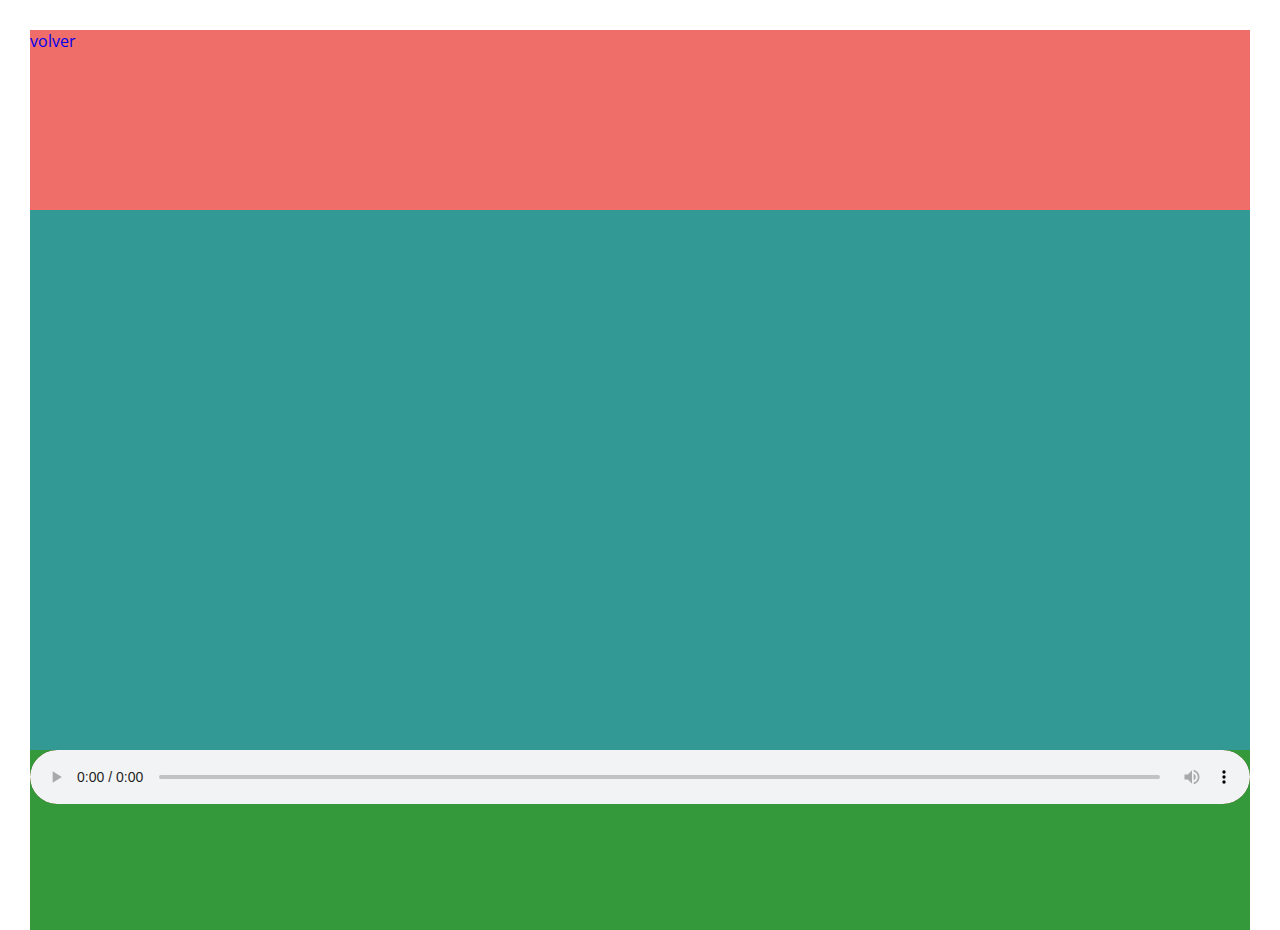
==== Nico/playlist-nico.html @ 77858799 "Add files via upload" ====
<!DOCTYPE html>
<html lang="en">
<head>
    <meta charset="UTF-8">
    <meta http-equiv="X-UA-Compatible" content="IE=edge">
    <meta name="viewport" content="width=device-width, initial-scale=1.0">
    <title>Nico</title>
    <link rel="stylesheet" href="style.css">
    <link rel="preconnect" href="https://fonts.googleapis.com">
    <link rel="preconnect" href="https://fonts.gstatic.com" crossorigin>
    <link href="https://fonts.googleapis.com/css2?family=Open+Sans:wght@300;400;500;600;700;800&display=swap" rel="stylesheet">
</head>
<body>
    
    <div class="musiContainer">
        <div class="botones">
            <a href="../index.html">volver</a>
        </div>
        <div class="img"></div>
        <div class="control">
            <audio src="./Canciones/amor-clasificado-el-potro-rodrigo.mp3" controls class="canciones"></audio>
        </div>
    </div>
    
</body>
</html>
---- Nico/style.css ----
*{
    margin: 0;
    padding: 0;
    box-sizing: border-box;
    text-decoration: none;
    font-family: 'Open Sans', sans-serif;
}

.musiContainer{
    width: 100%;
    height: 100vh;
    padding: 30px 30px;
}

.botones{
    width: 100%;
    height: 20vh;
    background: rgb(240, 110, 106);
}

.img{
    width: 100%;
    height: 60vh;
    background: rgb(51, 153, 148);
}

.control{
    width: 100%;
    height: 20vh;
    background: rgb(51, 153, 59);
}

audio{
    width: 100%;
    background: rgba(255, 0, 0, 0.308);
    border-radius: 50px;
}
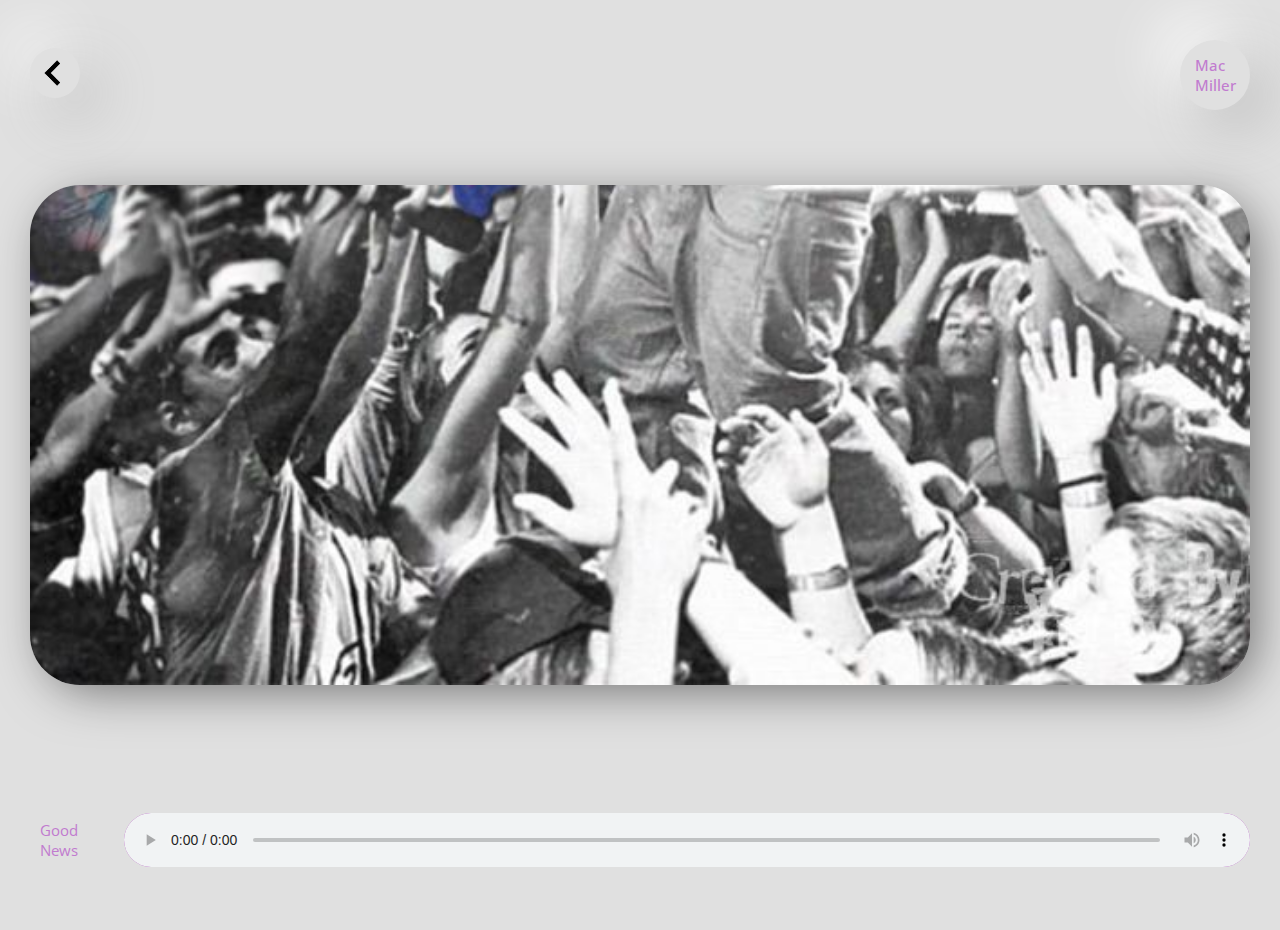
==== commit 7202b42f: "0.2" ====
--- a/Nico/playlist-nico.html
+++ b/Nico/playlist-nico.html
@@ -14,11 +14,21 @@
     
     <div class="musiContainer">
         <div class="botones">
-            <a href="../index.html">volver</a>
+            <a href="../index.html"><img src="../Nico/img/icons8-atrás-96(-xxxhdpi).png" alt="" class="iconAtras"></a>
+            <div class="namePrin">
+                <p class="nam">Mac Miller</p>
+            </div>
+            
         </div>
-        <div class="img"></div>
+        <div class="img">
+            <div class="imgCont">
+                
+
+            </div>
+        </div>
         <div class="control">
-            <audio src="./Canciones/amor-clasificado-el-potro-rodrigo.mp3" controls class="canciones"></audio>
+            <p class="name">Good News</p>
+            <audio src="./Canciones/Mac Miller - Good News.mp3" controls class="canciones"></audio>
         </div>
     </div>
     
--- a/Nico/style.css
+++ b/Nico/style.css
@@ -6,32 +6,97 @@
     font-family: 'Open Sans', sans-serif;
 }
 
+body{
+    background: #e0e0e0;
+}
+
 .musiContainer{
     width: 100%;
     height: 100vh;
     padding: 30px 30px;
+    background: #e0e0e0;
 }
 
 .botones{
     width: 100%;
-    height: 20vh;
-    background: rgb(240, 110, 106);
+    height: 10vh;
+    background: #e0e0e0;
+    display: flex;
+    justify-content: space-between;
+    align-items: center;
+}
+
+.iconAtras{
+    width: 50px;
+    height: 50px;
+    color: black;
+    border-radius: 50px;
+    background: #e0e0e0;
+    box-shadow:  20px 20px 60px #bebebe,
+                -20px -20px 60px #ffffff;
+}
+
+.iconAtras:active{
+    background: linear-gradient(145deg, #f0f0f0, #cacaca);
+    box-shadow:  20px 20px 60px #bebebe,
+                -20px -20px 60px #ffffff;
+}
+
+.namePrin{
+    width: 70px;
+    height: 70px;
+    padding: 20px;
+    display: flex;
+    justify-content: center;
+    align-items: center;
+    font-size: 15px;
+    border-radius: 50px;
+    color: rgb(193, 123, 207);
+    box-shadow:  20px 20px 60px #bebebe,
+    -20px -20px 60px #ffffff;
+    font-weight: 500;
 }
 
 .img{
     width: 100%;
-    height: 60vh;
-    background: rgb(51, 153, 148);
+    height: 70vh;
+    display: flex;
+    justify-content: center;
+    align-items: center;
 }
 
+.imgCont{
+    width: 100%;
+    height: 500px;
+    background-image: url(./img/mc-miller.jpg);
+    background-repeat: no-repeat;
+    background-size: cover;
+    background-position:bottom;
+    -moz-box-shadow: 10px 10px 51px -7px rgba(0,0,0,0.54);
+    box-shadow: 10px 10px 51px -7px rgba(0,0,0,0.54);
+    overflow: hidden;
+    border-radius: 50px;
+    display: flex;
+    justify-content: center;
+    align-items: end;
+}
+
+.name{
+    padding: 10px;
+    font-size: 15px;
+    color: rgb(193, 123, 207);
+}
 .control{
     width: 100%;
     height: 20vh;
-    background: rgb(51, 153, 59);
+    background: #e0e0e0;
+    display: flex;
+    justify-content: center;
+    align-items: center;
 }
 
 audio{
     width: 100%;
-    background: rgba(255, 0, 0, 0.308);
+    background: rgb(193, 123, 207);
     border-radius: 50px;
 }